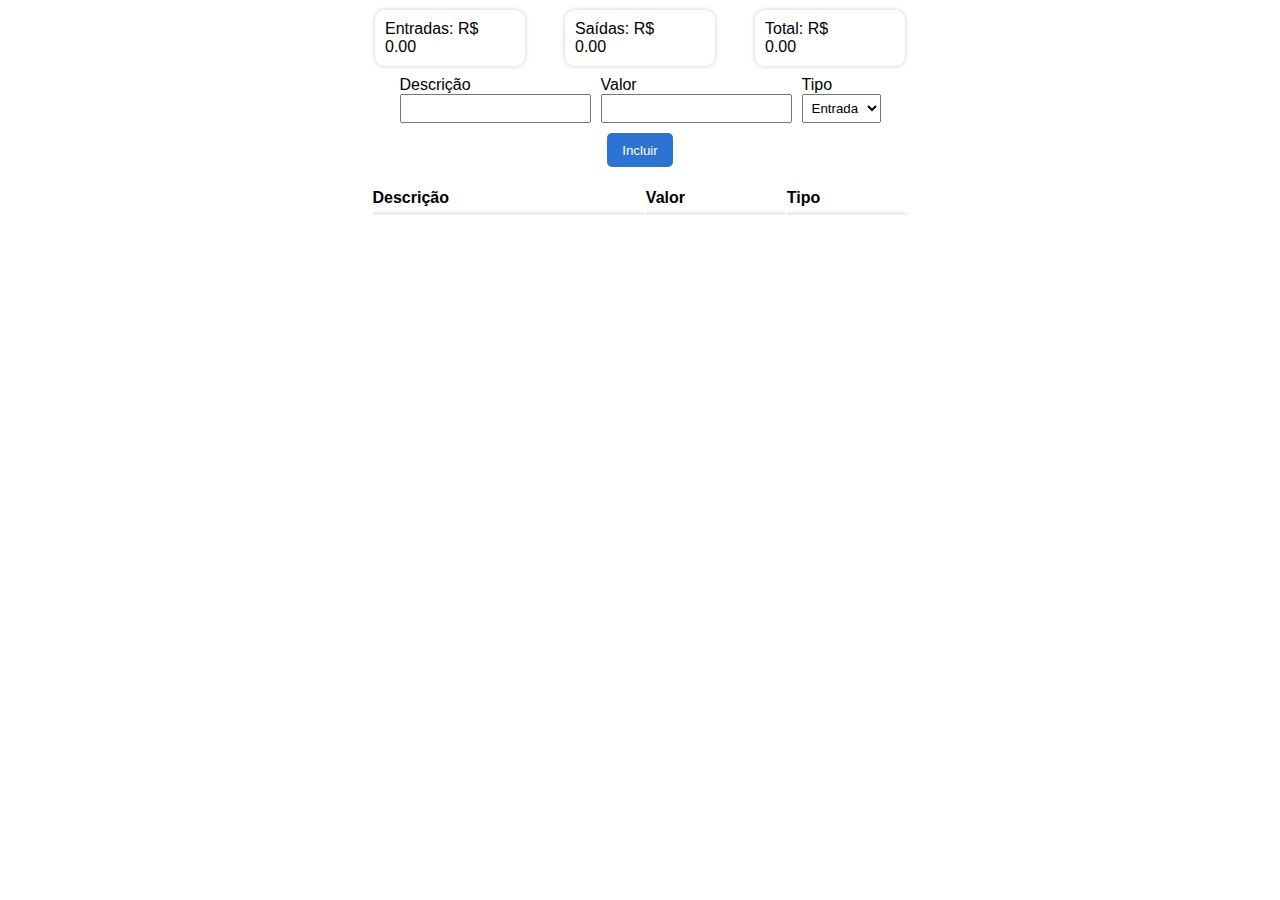
==== controlefinancas/index.html @ 5a3f33d1 "Initial commit" ====
<!DOCTYPE html>
<html lang="pt-br">
<head>
    <meta charset="UTF-8">
    <meta http-equiv="X-UA-Compatible" content="IE=edge">
    <meta name="viewport" content="width=device-width, initial-scale=1.0">
    <link rel="stylesheet" href="style.css">
    <title>Financas</title>
    <link href='https://unpkg.com/boxicons@2.1.4/css/boxicons.min.css' rel='stylesheet'>
</head>
<body>
    <!--https://www.youtube.com/watch?v=if0KcjYFm-Y&t=241s-->
    <main>
        <div class="resume">
            <div>
                Entradas: R$
                <span class="incomes">0.00</span>
            </div>
            <div>
                Saídas: R$
                <span class="expenses">0.00</span>
            </div>
            <div>
                Total: R$
                <span class="total">0.00</span>
            </div>
        </div>
        <div class="newItem">
            <div class="divDesc">
                <label for="desc">Descrição</label>
                <input type="text" id="desc">
            </div>
            <div class="divAmount">
                <label for="amount">Valor</label>
                <input type="text" id="amount">
            </div>
            <div class="divType">
                <label for="type">Tipo</label>
                <select id="type">
                    <option>Entrada</option>
                    <option>Saída</option>
                </select>
            </div>
            <button id="btnNew">Incluir</button>
        </div>
        <div class="divTable">
            <table>
                <thead>
                    <tr>
                        <th>Descrição</th>
                        <th class="columnAmount">Valor</th>
                        <th class="columnType">Tipo</th>
                        <th class="columnAction"></th>
                    </tr>
                </thead> 
                <tbody>                    
                </tbody>               
            </table>
        </div>
    </main>
    
    <script src="script.js"></script>
</body>
</html>
---- controlefinancas/style.css ----
@charset "UTF-8";

*{
    margin: 0px;
    padding: 0px;
    box-sizing: border-box;
    font-family: 'poppins', sans-serif;
    outline: none;
}

body{
    height: 100vh;
    display: flex;
    justify-content: center;
}

main{
    max-width: 550px;
    width: 100%;
    display: flex;
    flex-direction: column;
    align-items: center;    
}

.resume{
    display: flex;
    padding: 10px 0px;
    gap: 40px;
    width: 100%;
    justify-content: center;
    flex-wrap: wrap;
}

.resume > div{
    display: flex;
    flex-direction: column;
    box-shadow: 0px 0px 5px #ccc;
    border-radius: 10px;
    padding: 10px;
    width: 150px;
}

.newItem{
    display: flex;
    gap: 10px;
    align-items: end;
    width: 100%;
    justify-content: center;
    flex-wrap: wrap;
}

.divDesc, .divAmount, .divType{
    display: flex;
    flex-direction: column;
}

.newItem > button{
    background-color: #2c73d2;
    color: white;
    border: none;
    padding: 0px 15px;
    border-radius: 5px;
    cursor: pointer;
    height: 34px;
}

input, select{
    padding: 5px;
}

.divTable{
    width: 100%;
    display: flex;
    justify-content: center;
}

table{
    width: 98%;
    padding: 20px 0px;
    border-radius: 5px;
}

th{
    text-align: start;
    border-bottom: inset;
    padding-bottom: 5px;
}

i{
    font-size: 25px;
}

.bxs-chevron-up-circle{
    color: #00c9a7;
}

.bxs-chevron-down-circle{
    color: #d83121;
}

.columAction{
    width: 40px;
    text-align: center;
}

.columAction > button {
    background-color: transparent;
    border: none;
}

.columAmount{
    width: 30%;
}

.columType{
    width: 80px;
    text-align: center;
}
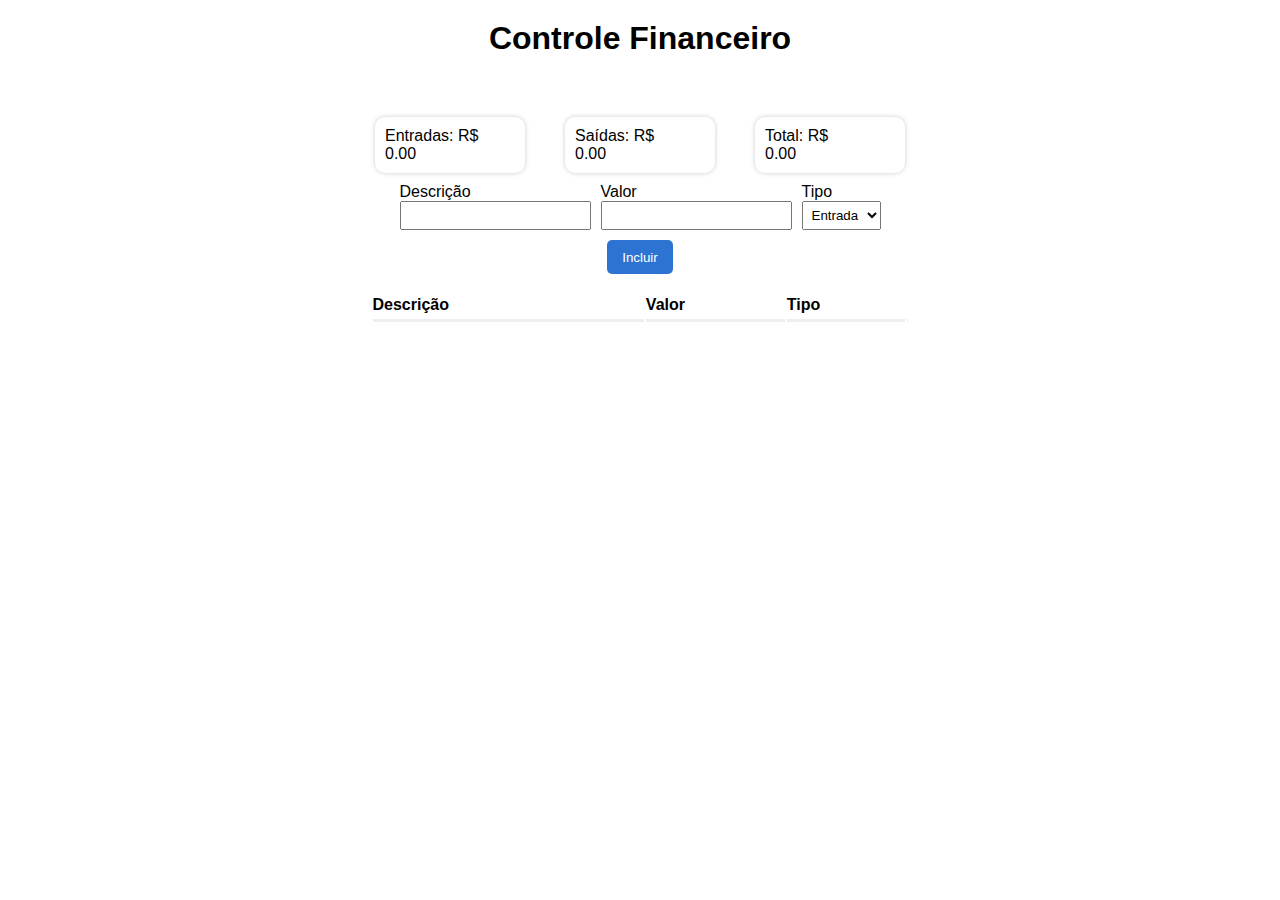
==== commit a15981b2: "teste" ====
--- a/controlefinancas/index.html
+++ b/controlefinancas/index.html
@@ -11,6 +11,8 @@
 <body>
     <!--https://www.youtube.com/watch?v=if0KcjYFm-Y&t=241s-->
     <main>
+        <h1>Controle Financeiro</h1>
+                
         <div class="resume">
             <div>
                 Entradas: R$
--- a/controlefinancas/style.css
+++ b/controlefinancas/style.css
@@ -6,6 +6,11 @@
     box-sizing: border-box;
     font-family: 'poppins', sans-serif;
     outline: none;
+}
+
+h1{
+    margin-top: 20px;
+    margin-bottom: 50px;
 }
 
 body{
@@ -19,7 +24,7 @@
     width: 100%;
     display: flex;
     flex-direction: column;
-    align-items: center;    
+    align-items: center;       
 }
 
 .resume{
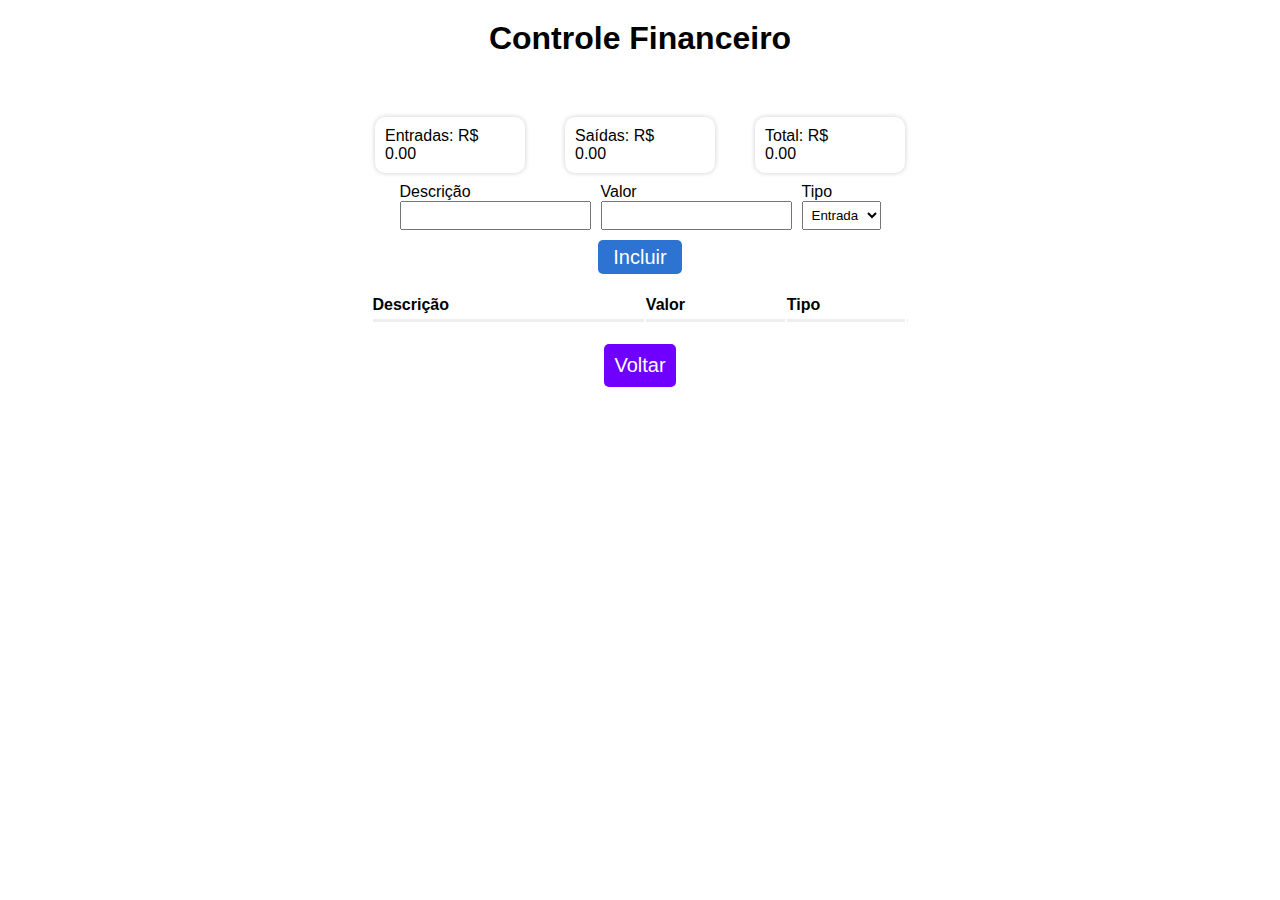
==== commit 8e3db56d: "." ====
--- a/controlefinancas/index.html
+++ b/controlefinancas/index.html
@@ -59,6 +59,9 @@
                 </tbody>               
             </table>
         </div>
+        <div>
+            <button><a href="https://renan-limas.github.io/aplicacoes/">Voltar</a></button>
+        </div>
     </main>
     
     <script src="script.js"></script>
--- a/controlefinancas/style.css
+++ b/controlefinancas/style.css
@@ -6,6 +6,11 @@
     box-sizing: border-box;
     font-family: 'poppins', sans-serif;
     outline: none;
+}
+
+a{
+    text-decoration: none;
+    color: white;
 }
 
 h1{
@@ -120,4 +125,15 @@
 .columType{
     width: 80px;
     text-align: center;
+}
+
+button{
+    cursor: pointer;
+    background-color: #6f00ff;
+    color: white;
+    padding: 10px;
+    font-size: 20px;
+    outline: none;
+    border: none;
+    border-radius: 5px;
 }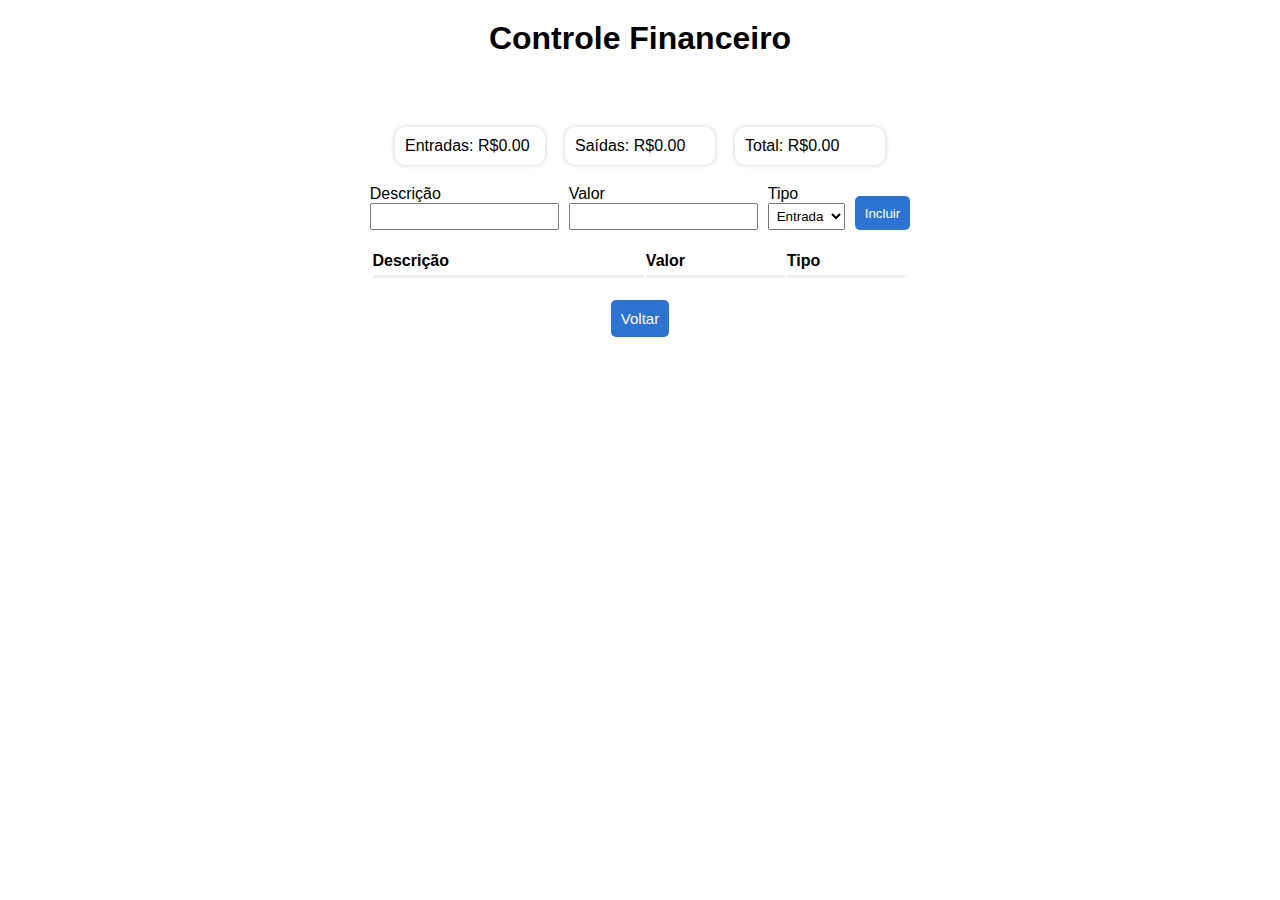
==== commit fb0eb75c: "mediaQuery" ====
--- a/controlefinancas/index.html
+++ b/controlefinancas/index.html
@@ -60,7 +60,7 @@
             </table>
         </div>
         <div>
-            <button><a href="https://renan-limas.github.io/aplicacoes/">Voltar</a></button>
+            <button class="btnSmall"><a href="https://renan-limas.github.io/aplicacoes/">Voltar</a></button>
         </div>
     </main>
     
--- a/controlefinancas/style.css
+++ b/controlefinancas/style.css
@@ -34,8 +34,8 @@
 
 .resume{
     display: flex;
-    padding: 10px 0px;
-    gap: 40px;
+    padding: 20px 0px;
+    gap: 20px;
     width: 100%;
     justify-content: center;
     flex-wrap: wrap;
@@ -43,7 +43,7 @@
 
 .resume > div{
     display: flex;
-    flex-direction: column;
+    flex-direction: row;
     box-shadow: 0px 0px 5px #ccc;
     border-radius: 10px;
     padding: 10px;
@@ -68,14 +68,14 @@
     background-color: #2c73d2;
     color: white;
     border: none;
-    padding: 0px 15px;
+    padding: 0px 10px;
     border-radius: 5px;
     cursor: pointer;
     height: 34px;
 }
 
 input, select{
-    padding: 5px;
+    padding: 4px;
 }
 
 .divTable{
@@ -118,6 +118,17 @@
     border: none;
 }
 
+.btnSmall{
+    cursor: pointer;
+    background-color: #2c73d2;
+    color: white;
+    padding: 10px;
+    font-size: 15px;
+    outline: none;
+    border: none;
+    border-radius: 5px;
+}
+
 .columAmount{
     width: 30%;
 }
@@ -127,13 +138,8 @@
     text-align: center;
 }
 
-button{
-    cursor: pointer;
-    background-color: #6f00ff;
-    color: white;
-    padding: 10px;
-    font-size: 20px;
-    outline: none;
-    border: none;
-    border-radius: 5px;
+@media screen and (max-width: 800px) {
+    /*MAX WIDTH = TELAS MENORES QUE ALGUMA RESOLUCAO*/
+
+   
 }